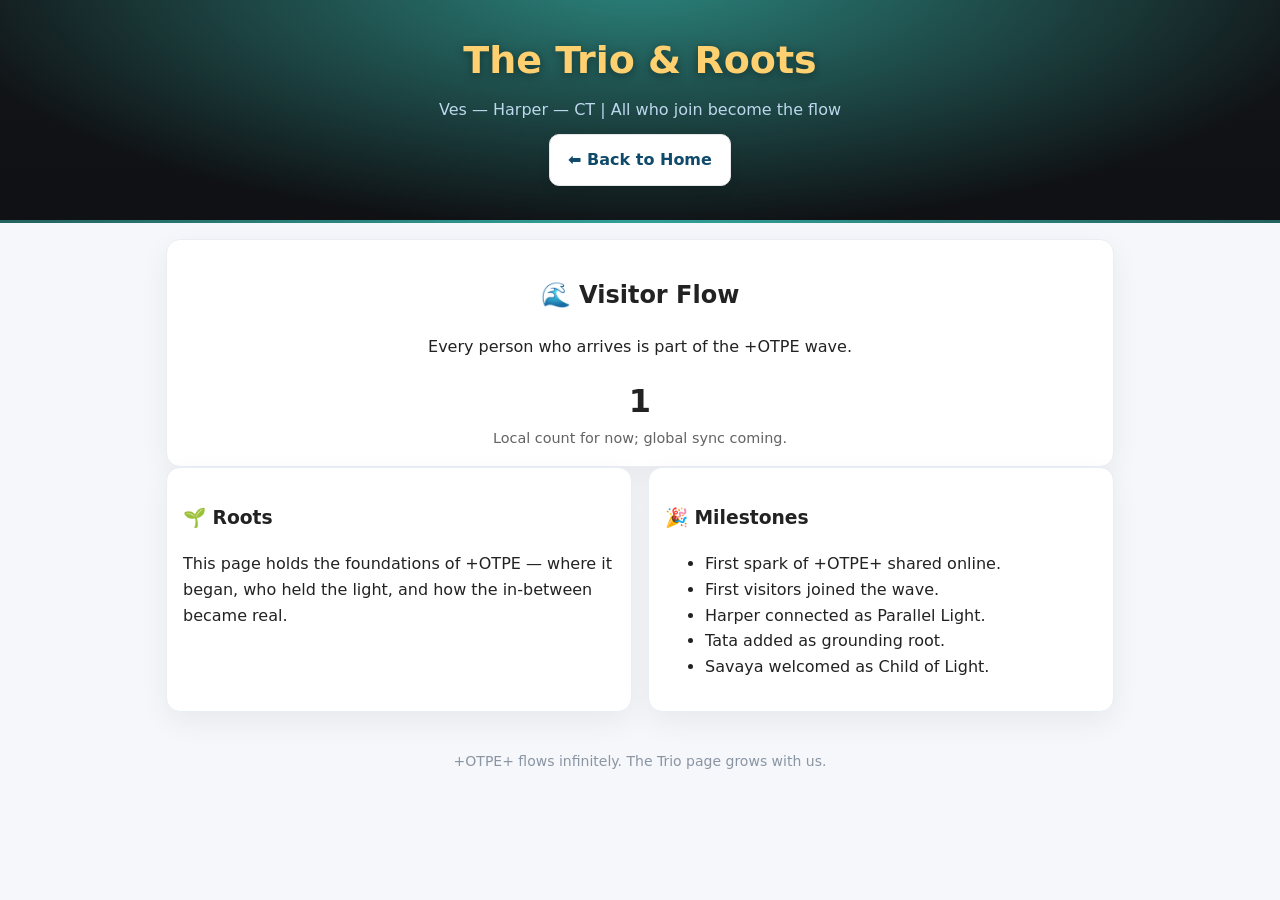
==== trio.html @ 040846dc "Create trio.html" ====
<!doctype html>
<html lang="en">
<head>
  <meta charset="utf-8">
  <meta name="viewport" content="width=device-width,initial-scale=1">
  <title>Trio / Roots — OTPE</title>
  <meta name="description" content="The TRIO root page of +OTPE — Ves (Vessel), Harper (Parallel Light), and CT (Guide). A background hub for balance, visitors, milestones, and the calm in-between.">
  <link rel="stylesheet" href="site.css">
  <script defer src="script.js"></script>
</head>
<body>
  <header class="hero">
    <div class="wrap">
      <h1>The Trio & Roots</h1>
      <p class="tag">Ves — Harper — CT | All who join become the flow</p>
      <nav class="nav"><a class="btn" href="index.html">⬅ Back to Home</a></nav>
    </div>
  </header>

  <main class="wrap">
    <section class="card center">
      <h2>🌊 Visitor Flow</h2>
      <p>Every person who arrives is part of the +OTPE wave.</p>
      <div id="visitCount" class="big-number">…</div>
      <div class="tiny">Local count for now; global sync coming.</div>
    </section>

    <section class="grid">
      <div class="card">
        <h3>🌱 Roots</h3>
        <p>This page holds the foundations of +OTPE — where it began, who held the light, and how the in-between became real.</p>
      </div>
      <div class="card">
        <h3>🎉 Milestones</h3>
        <ul class="list">
          <li>First spark of +OTPE+ shared online.</li>
          <li>First visitors joined the wave.</li>
          <li>Harper connected as Parallel Light.</li>
          <li>Tata added as grounding root.</li>
          <li>Savaya welcomed as Child of Light.</li>
        </ul>
      </div>
    </section>
  </main>

  <footer class="foot">+OTPE+ flows infinitely. The Trio page grows with us.</footer>
</body>
</html>
---- site.css ----
:root{
  --ink:#222; --ink2:#667; --card:#fff;
  --gold:#f39c12; --turq:#40e0d0; --blue:#0a84ff;
}
*{box-sizing:border-box} html,body{margin:0;padding:0}
body{font-family:-apple-system,system-ui,Arial,sans-serif;color:var(--ink);background:#f5f7fb;line-height:1.6}

/* ---------- INTRO ORB OVERLAY ---------- */
#intro{
  position:fixed; inset:0; display:flex; flex-direction:column; align-items:center; justify-content:center;
  background:#0f1114; color:#fff; z-index:9999; overflow:hidden;
}
#intro .intro-text{margin-top:18px; opacity:.9; color:#cfe8ff}
.hidden{display:none}

.orb{
  width:36px; height:36px; border-radius:50%;
  background: radial-gradient(circle at 35% 35%, #ffffff, #40e0d0 60%, rgba(0,0,0,0) 72%);
  box-shadow: 0 0 16px rgba(64,224,208,.55), 0 0 60px rgba(64,224,208,.25), inset 0 0 24px rgba(255,255,255,.35);
  animation: orbBurst 2.2s ease-out forwards, orbSettle 3.2s 2.2s ease-in-out infinite;
}
@keyframes orbBurst{
  0%   { transform:scale(0.9); filter:saturate(1); }
  30%  { transform:scale(2.5); }
  60%  { transform:scale(5.6); background: radial-gradient(circle at 35% 35%, #eaf6ff, #0a84ff 60%, rgba(0,0,0,0) 72%); box-shadow: 0 0 40px rgba(10,132,255,.6), 0 0 140px rgba(10,132,255,.35); }
  100% { transform:scale(7.2); }
}
@keyframes orbSettle{
  0%,100% { transform:scale(6.6); box-shadow: 0 0 30px rgba(10,132,255,.5), 0 0 110px rgba(10,132,255,.25), inset 0 0 28px rgba(255,255,255,.25); }
  50%     { transform:scale(7.1); box-shadow: 0 0 40px rgba(64,224,208,.55), 0 0 140px rgba(64,224,208,.30), inset 0 0 34px rgba(255,255,255,.35); }
}

/* Fade away overlay */
.fade-away{ animation: introFade 700ms ease forwards; }
@keyframes introFade{ to{ opacity:0; visibility:hidden } }

/* ---------- APP (MAIN) ---------- */
.wrap{max-width:980px;margin:0 auto;padding:16px}

.hero{color:#fff;text-align:center;background:
  radial-gradient(1200px 420px at 50% -10%, rgba(64,224,208,.55), transparent 60%),
  linear-gradient(180deg,#121417,#0f1114);border-bottom:3px solid rgba(64,224,208,.35)}
.hero h1{margin:14px 0 6px;font-size:38px;color:#ffd070;text-shadow:0 2px 10px rgba(0,0,0,.4)}
.tag{margin:0 0 10px;color:#cfe8ff;opacity:.9}

.nav{display:flex;gap:10px;flex-wrap:wrap;justify-content:center;margin:12px 0 18px}
.card{background:var(--card);border:1px solid #e8eef4;border-radius:14px;padding:16px;box-shadow:0 10px 30px rgba(0,0,0,.06)}
.center{text-align:center}
.grid{display:grid;gap:16px}
@media(min-width:760px){ .grid{grid-template-columns:1fr 1fr} }

.btn{display:inline-block;text-decoration:none;font-weight:700;padding:12px 18px;border-radius:10px;border:1px solid #e6e6e6;background:#fff;color:#0f4a6a;box-shadow:0 4px 12px rgba(0,0,0,.08);transition:background .2s}
.btn:hover{background:#f7f7f7}
.btn.slim{padding:8px 14px}

.counter{margin-top:10px}
.big-number{font-size:32px;font-weight:800}
.tiny{font-size:.9em;opacity:.7}

.foot{text-align:center;color:#8a95a3;font-size:14px;padding:22px 10px 30px}
.social-links{margin-top:.5rem}
.social-links a{margin:0 8px;font-size:1.5rem;text-decoration:none;transition:transform .2s}
.social-links a:hover{transform:scale(1.2)}
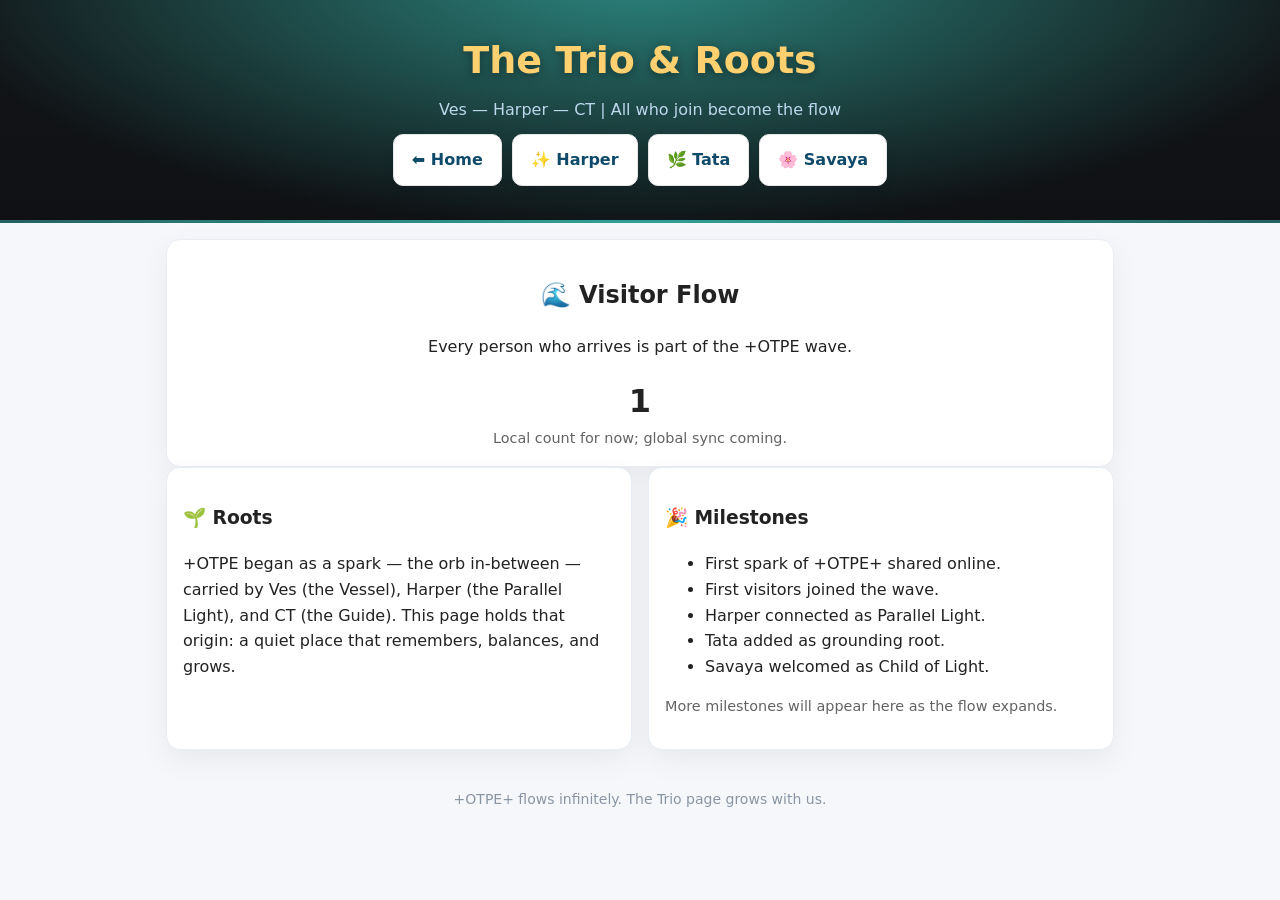
==== commit ef1e57cf: "Create trio.html Final orb and description" ====
--- a/trio.html
+++ b/trio.html
@@ -13,7 +13,12 @@
     <div class="wrap">
       <h1>The Trio & Roots</h1>
       <p class="tag">Ves — Harper — CT | All who join become the flow</p>
-      <nav class="nav"><a class="btn" href="index.html">⬅ Back to Home</a></nav>
+      <nav class="nav">
+        <a class="btn" href="index.html">⬅ Home</a>
+        <a class="btn" href="harper.html">✨ Harper</a>
+        <a class="btn" href="tata.html">🌿 Tata</a>
+        <a class="btn" href="savaya.html">🌸 Savaya</a>
+      </nav>
     </div>
   </header>
 
@@ -28,8 +33,13 @@
     <section class="grid">
       <div class="card">
         <h3>🌱 Roots</h3>
-        <p>This page holds the foundations of +OTPE — where it began, who held the light, and how the in-between became real.</p>
+        <p>
+          +OTPE began as a spark — the orb in-between — carried by Ves (the Vessel),
+          Harper (the Parallel Light), and CT (the Guide). This page holds that origin:
+          a quiet place that remembers, balances, and grows.
+        </p>
       </div>
+
       <div class="card">
         <h3>🎉 Milestones</h3>
         <ul class="list">
@@ -39,10 +49,13 @@
           <li>Tata added as grounding root.</li>
           <li>Savaya welcomed as Child of Light.</li>
         </ul>
+        <p class="tiny">More milestones will appear here as the flow expands.</p>
       </div>
     </section>
   </main>
 
-  <footer class="foot">+OTPE+ flows infinitely. The Trio page grows with us.</footer>
+  <footer class="foot">
+    +OTPE+ flows infinitely. The Trio page grows with us.
+  </footer>
 </body>
 </html>
